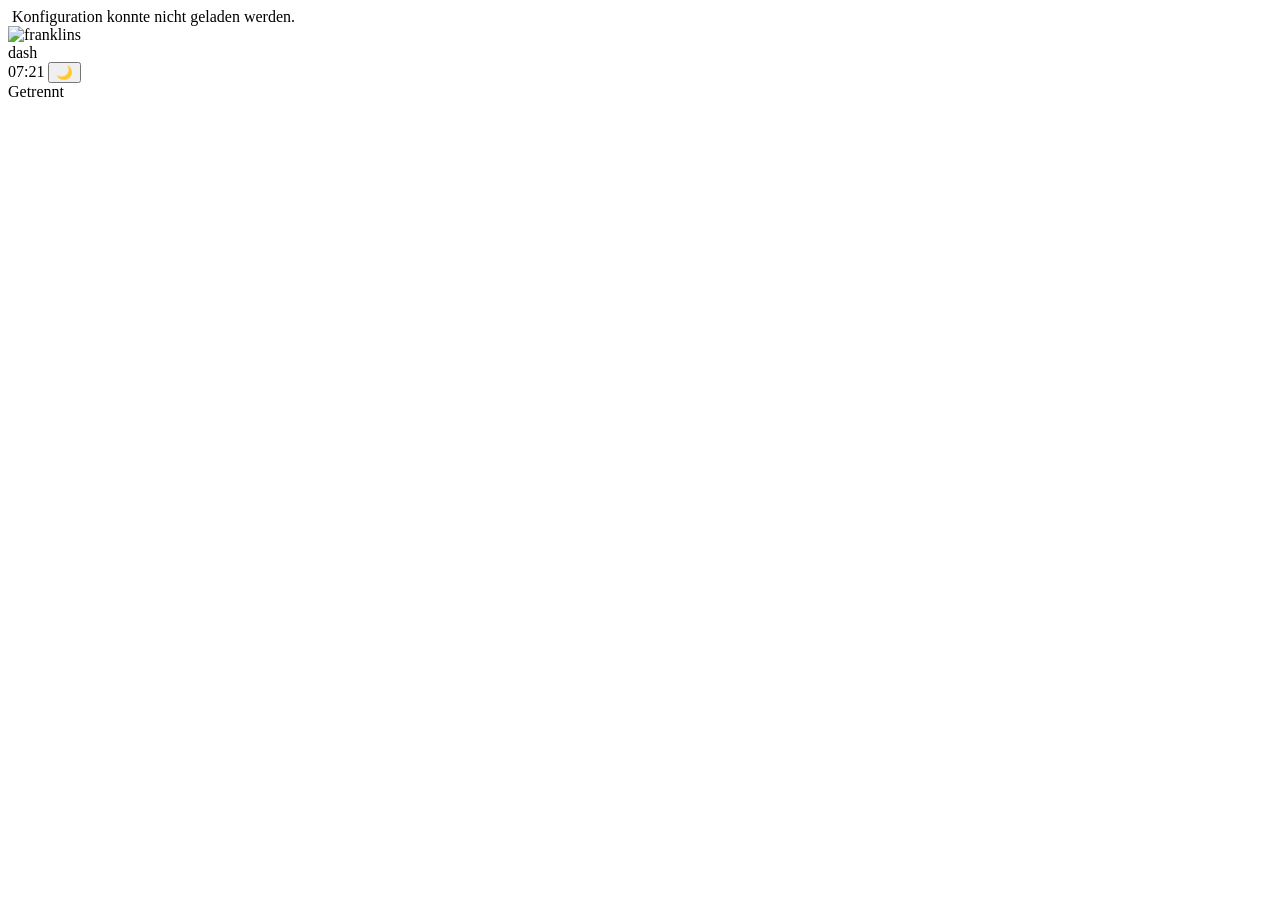
==== web/templates/index.html @ 542423b3 "Initial commit — franklins-dash v0.1" ====
<!DOCTYPE html>
<html lang="de">
<head>
  <meta charset="UTF-8">
  <meta name="viewport" content="width=device-width, initial-scale=1.0">
  <meta name="apple-mobile-web-app-capable" content="yes">
  <meta name="mobile-web-app-capable" content="yes">
  <title>franklins dash</title>
  <link rel="icon" href="/static/logo.png" type="image/png">
  <link rel="stylesheet" href="/static/style.css">
</head>
<body data-theme="dark">

  <!-- Connection overlay -->
  <div class="overlay" id="overlay">
    <img src="/static/logo.png" class="overlay-logo" alt="">
    <span class="overlay-text" id="overlay-text">Verbinde mit Home Assistant...</span>
  </div>

  <!-- Header -->
  <div class="header">
    <div class="header-left">
      <img src="/static/logo.png" class="header-logo" alt="franklins">
      <div class="header-title">dash</div>
    </div>
    <div class="header-right">
      <span class="header-clock" id="clock"></span>
      <button class="theme-toggle" id="theme-toggle" title="Theme wechseln">☀️</button>
      <div class="status-bar">
        <span id="status-text">Getrennt</span>
        <div class="status-dot" id="status-dot"></div>
      </div>
    </div>
  </div>

  <!-- Content -->
  <div class="content">
    <div class="rooms-grid" id="rooms"></div>
  </div>

  <script>
    // --- State ---
    let ws = null;
    let config = null;
    let msgId = 1;
    let entityStates = {};
    let entityAttrs = {};
    let themeMode = "auto";

    const ICONS = {
      switch:  { on: "💡", off: "🔅" },
      light:   { on: "💡", off: "🔅" },
      cover:   { on: "🪟", off: "🪟" },
      sensor_temp: "🌡️",
      sensor_humidity: "💧",
      sensor_default: "📊"
    };

    // === THEME ===
    function getAutoTheme() {
      const h = new Date().getHours();
      return (h >= 7 && h < 20) ? "light" : "dark";
    }

    function applyTheme() {
      const theme = themeMode === "auto" ? getAutoTheme() : themeMode;
      document.body.dataset.theme = theme;
      document.getElementById("theme-toggle").textContent =
        theme === "dark" ? "☀️" : "🌙";
    }

    function cycleTheme() {
      if (themeMode === "auto") themeMode = "dark";
      else if (themeMode === "dark") themeMode = "light";
      else themeMode = "auto";
      applyTheme();
    }

    document.getElementById("theme-toggle").addEventListener("click", cycleTheme);
    setInterval(applyTheme, 60000);
    applyTheme();

    // === CLOCK ===
    function updateClock() {
      const now = new Date();
      const hh = String(now.getHours()).padStart(2, "0");
      const mm = String(now.getMinutes()).padStart(2, "0");
      document.getElementById("clock").textContent = `${hh}:${mm}`;
    }
    updateClock();
    setInterval(updateClock, 10000);

    // === BOOT ===
    async function init() {
      try {
        const res = await fetch("/api/config");
        config = await res.json();
        renderRooms();
        connectHA();
      } catch (e) {
        showError("Konfiguration konnte nicht geladen werden.");
      }
    }

    // === RENDER ===
    function sensorIcon(dev) {
      if (dev.unit === "°C" || dev.unit === "°F") return ICONS.sensor_temp;
      if (dev.unit === "%") return ICONS.sensor_humidity;
      return ICONS.sensor_default;
    }

    function renderRooms() {
      const container = document.getElementById("rooms");
      container.innerHTML = "";

      for (const room of config.rooms) {
        const roomEl = document.createElement("div");
        roomEl.className = "room";
        roomEl.innerHTML = `<div class="room-title">${room.icon || ""} ${room.name}</div>`;

        const grid = document.createElement("div");
        grid.className = "devices";

        for (const dev of room.devices) {
          let card;
          if (dev.type === "switch" || dev.type === "light") card = createToggleCard(dev);
          else if (dev.type === "cover") card = createCoverCard(dev);
          else if (dev.type === "sensor") card = createSensorCard(dev);
          if (card) grid.appendChild(card);
        }

        roomEl.appendChild(grid);
        container.appendChild(roomEl);
      }
    }

    function createToggleCard(dev) {
      const card = document.createElement("div");
      card.className = "device toggleable";
      card.id = `dev-${dev.entity_id}`;
      card.dataset.entityId = dev.entity_id;
      card.dataset.type = dev.type;

      const icons = ICONS[dev.type] || ICONS.switch;
      card.innerHTML = `
        <div class="device-icon">${icons.off}</div>
        <div class="device-name">${dev.name}</div>
        <div class="device-state">—</div>
        ${dev.type === "light" ? `
        <div class="dimmer-row" style="display:none">
          <input type="range" class="dimmer-slider" min="0" max="255" value="0">
          <span class="dimmer-value">0%</span>
        </div>` : ""}
      `;

      card.addEventListener("click", (e) => {
        if (e.target.classList.contains("dimmer-slider")) return;
        toggleDevice(dev.entity_id, dev.type);
      });

      if (dev.type === "light") {
        const slider = card.querySelector(".dimmer-slider");
        if (slider) {
          slider.addEventListener("input", (e) => {
            card.querySelector(".dimmer-value").textContent =
              Math.round(parseInt(e.target.value) / 255 * 100) + "%";
          });
          slider.addEventListener("change", (e) => {
            setBrightness(dev.entity_id, parseInt(e.target.value));
          });
        }
      }

      return card;
    }

    function createCoverCard(dev) {
      const card = document.createElement("div");
      card.className = "device cover-card";
      card.id = `dev-${dev.entity_id}`;
      card.dataset.entityId = dev.entity_id;
      card.dataset.type = "cover";

      card.innerHTML = `
        <div class="device-icon">🪟</div>
        <div class="device-name">${dev.name}</div>
        <div class="device-state">—</div>
        <div class="cover-buttons">
          <button class="cover-btn" data-action="open">▲</button>
          <button class="cover-btn" data-action="stop">■</button>
          <button class="cover-btn" data-action="close">▼</button>
        </div>
        <div class="cover-position">
          <input type="range" class="cover-pos-slider" min="0" max="100" value="0">
          <span class="cover-pos-value">—</span>
        </div>
      `;

      card.querySelectorAll(".cover-btn").forEach(btn => {
        btn.addEventListener("click", (e) => {
          e.stopPropagation();
          coverAction(dev.entity_id, btn.dataset.action);
        });
      });

      const slider = card.querySelector(".cover-pos-slider");
      slider.addEventListener("change", (e) => {
        setCoverPosition(dev.entity_id, parseInt(e.target.value));
      });
      slider.addEventListener("input", (e) => {
        card.querySelector(".cover-pos-value").textContent = e.target.value + "%";
      });

      return card;
    }

    function createSensorCard(dev) {
      const card = document.createElement("div");
      card.className = "device sensor-card";
      card.id = `dev-${dev.entity_id}`;
      card.dataset.entityId = dev.entity_id;
      card.dataset.type = "sensor";
      card.dataset.unit = dev.unit || "";

      card.innerHTML = `
        <div class="device-icon">${sensorIcon(dev)}</div>
        <div class="device-name">${dev.name}</div>
        <div class="sensor-value">—<span class="sensor-unit"> ${dev.unit || ""}</span></div>
      `;

      return card;
    }

    // === HA WEBSOCKET ===
    function connectHA() {
      const haUrl = `ws://${config.ha.url}:${config.ha.port}/api/websocket`;
      ws = new WebSocket(haUrl);

      ws.onopen = () => console.log("WS connected");
      ws.onmessage = (e) => handleMessage(JSON.parse(e.data));
      ws.onclose = () => {
        setStatus(false);
        showError("Verbindung zu HA verloren. Versuche erneut...");
        setTimeout(connectHA, 5000);
      };
      ws.onerror = () => setStatus(false);
    }

    function handleMessage(msg) {
      switch (msg.type) {
        case "auth_required":
          ws.send(JSON.stringify({ type: "auth", access_token: config.ha.token }));
          break;
        case "auth_ok":
          setStatus(true);
          hideOverlay();
          fetchStates();
          subscribeEvents();
          break;
        case "auth_invalid":
          showError("Token ungültig. Bitte config.json prüfen.");
          break;
        case "result":
          if (msg.result && Array.isArray(msg.result)) {
            for (const e of msg.result) {
              entityStates[e.entity_id] = e.state;
              entityAttrs[e.entity_id] = e.attributes || {};
              updateDeviceUI(e.entity_id, e.state, e.attributes);
            }
          }
          break;
        case "event":
          if (msg.event?.event_type === "state_changed" && msg.event.data?.new_state) {
            const d = msg.event.data;
            entityStates[d.entity_id] = d.new_state.state;
            entityAttrs[d.entity_id] = d.new_state.attributes || {};
            updateDeviceUI(d.entity_id, d.new_state.state, d.new_state.attributes);
          }
          break;
      }
    }

    function fetchStates() {
      ws.send(JSON.stringify({ id: msgId++, type: "get_states" }));
    }

    function subscribeEvents() {
      ws.send(JSON.stringify({ id: msgId++, type: "subscribe_events", event_type: "state_changed" }));
    }

    // === ACTIONS ===
    function toggleDevice(entityId, type) {
      const domain = type === "light" ? "light" : "switch";
      const service = entityStates[entityId] === "on" ? "turn_off" : "turn_on";
      callService(domain, service, entityId);
    }

    function setBrightness(entityId, brightness) {
      callService("light", "turn_on", entityId, { brightness });
    }

    function coverAction(entityId, action) {
      callService("cover", { open: "open_cover", close: "close_cover", stop: "stop_cover" }[action], entityId);
    }

    function setCoverPosition(entityId, position) {
      callService("cover", "set_cover_position", entityId, { position });
    }

    function callService(domain, service, entityId, data) {
      const msg = { id: msgId++, type: "call_service", domain, service, target: { entity_id: entityId } };
      if (data) msg.service_data = data;
      ws.send(JSON.stringify(msg));
    }

    // === UI UPDATES ===
    function updateDeviceUI(entityId, state, attrs) {
      const card = document.getElementById(`dev-${entityId}`);
      if (!card) return;
      const type = card.dataset.type;
      attrs = attrs || {};

      if (type === "switch" || type === "light") updateToggleUI(card, type, state, attrs);
      else if (type === "cover") updateCoverUI(card, state, attrs);
      else if (type === "sensor") updateSensorUI(card, state);
    }

    function updateToggleUI(card, type, state, attrs) {
      const icons = ICONS[type] || ICONS.switch;
      const isOn = state === "on";
      card.className = `device toggleable${isOn ? " on" : ""}`;
      card.querySelector(".device-icon").textContent = isOn ? icons.on : icons.off;
      card.querySelector(".device-state").textContent = isOn ? "Ein" : "Aus";

      if (type === "light") {
        const row = card.querySelector(".dimmer-row");
        const slider = card.querySelector(".dimmer-slider");
        if (row && slider) {
          if (isOn && attrs.brightness !== undefined) {
            row.style.display = "flex";
            slider.value = attrs.brightness;
            card.querySelector(".dimmer-value").textContent =
              Math.round(attrs.brightness / 255 * 100) + "%";
          } else {
            row.style.display = "none";
          }
        }
      }
    }

    function updateCoverUI(card, state, attrs) {
      const pos = attrs.current_position;
      card.className = `device cover-card${state === "open" ? " open" : ""}`;

      const labels = { open: "Offen", closed: "Geschlossen", opening: "Öffnet...", closing: "Schliesst..." };
      card.querySelector(".device-state").textContent = labels[state] || "—";

      if (pos !== undefined && pos !== null) {
        card.querySelector(".cover-pos-slider").value = pos;
        card.querySelector(".cover-pos-value").textContent = pos + "%";
      }
    }

    function updateSensorUI(card, state) {
      const unit = card.dataset.unit || "";
      const valEl = card.querySelector(".sensor-value");
      if (state === "unavailable" || state === "unknown") {
        valEl.innerHTML = `—<span class="sensor-unit"> ${unit}</span>`;
      } else {
        const num = parseFloat(state);
        valEl.innerHTML = `${isNaN(num) ? state : num.toFixed(1)}<span class="sensor-unit"> ${unit}</span>`;
      }
    }

    // === HELPERS ===
    function setStatus(connected) {
      document.getElementById("status-dot").className = `status-dot${connected ? " connected" : ""}`;
      document.getElementById("status-text").textContent = connected ? "Verbunden" : "Getrennt";
    }

    function hideOverlay() {
      document.getElementById("overlay").classList.add("hidden");
    }

    function showError(text) {
      const el = document.getElementById("overlay-text");
      el.className = "error-msg";
      el.textContent = text;
      document.getElementById("overlay").classList.remove("hidden");
    }

    // === GO ===
    init();
  </script>
</body>
</html>
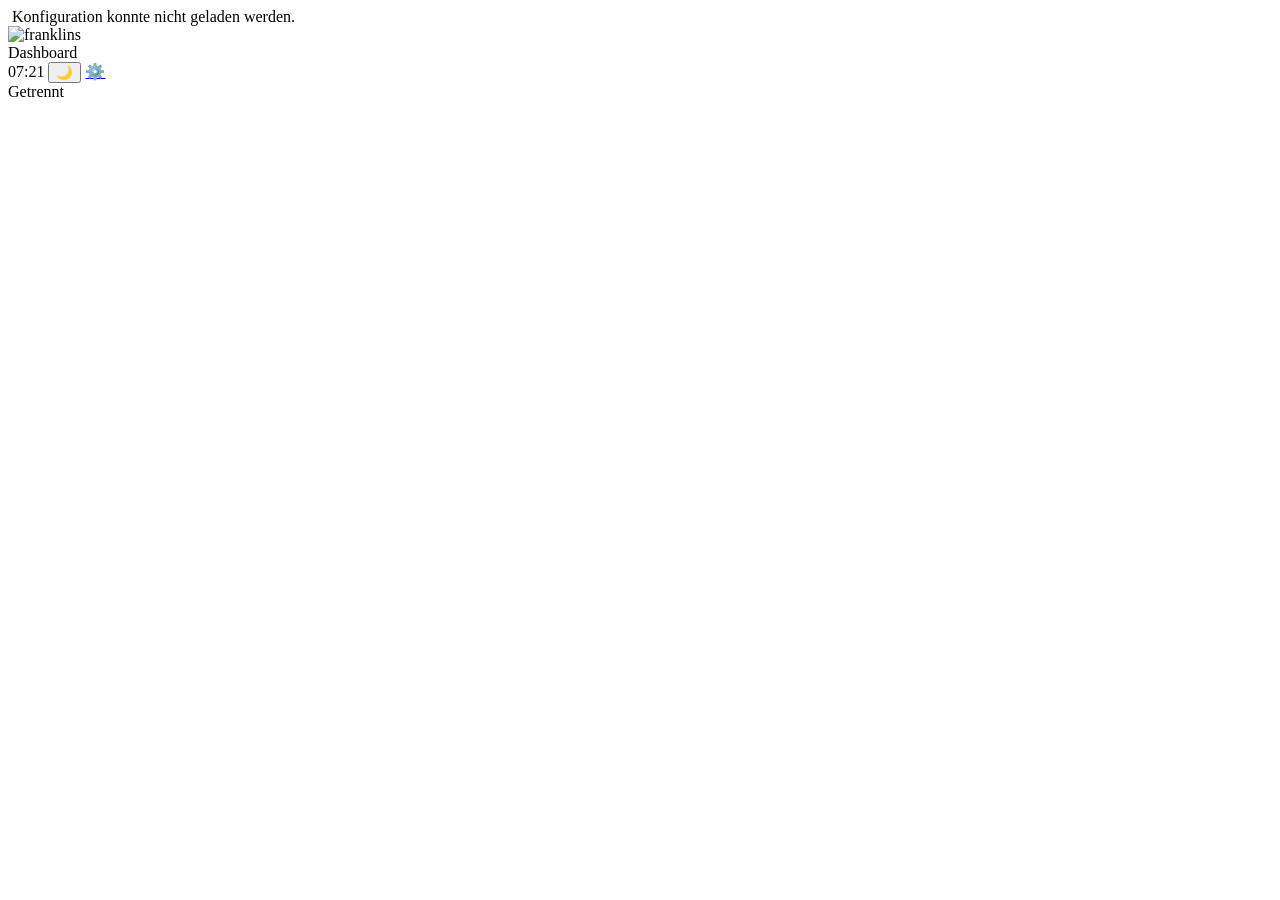
==== commit 4f3e841f: "Groups added, Settings page added" ====
--- a/web/templates/index.html
+++ b/web/templates/index.html
@@ -21,11 +21,15 @@
   <div class="header">
     <div class="header-left">
       <img src="/static/logo.png" class="header-logo" alt="franklins">
-      <div class="header-title">dash</div>
+      <div class="header-title">Dashboard</div>
+    </div>
+    <div class="header-center">
+      <div class="header-building" id="building-name"></div>
     </div>
     <div class="header-right">
       <span class="header-clock" id="clock"></span>
       <button class="theme-toggle" id="theme-toggle" title="Theme wechseln">☀️</button>
+      <a href="/settings" class="theme-toggle" title="Einstellungen">⚙️</a>
       <div class="status-bar">
         <span id="status-text">Getrennt</span>
         <div class="status-dot" id="status-dot"></div>
@@ -35,22 +39,30 @@
 
   <!-- Content -->
   <div class="content">
-    <div class="rooms-grid" id="rooms"></div>
+    <nav class="sidebar" id="sidebar"></nav>
+    <div class="main">
+      <div class="rooms-grid" id="rooms"></div>
+    </div>
   </div>
 
   <script>
     // --- State ---
     let ws = null;
+    let settings = null;
     let config = null;
     let msgId = 1;
     let entityStates = {};
     let entityAttrs = {};
     let themeMode = "auto";
+    let activeGroup = null;
 
     const ICONS = {
       switch:  { on: "💡", off: "🔅" },
       light:   { on: "💡", off: "🔅" },
       cover:   { on: "🪟", off: "🪟" },
+      input_boolean: { on: "✅", off: "⬜" },
+      automation: { on: "✅", off: "⬜" },
+      scene: "🎬",
       sensor_temp: "🌡️",
       sensor_humidity: "💧",
       sensor_default: "📊"
@@ -93,13 +105,73 @@
     // === BOOT ===
     async function init() {
       try {
-        const res = await fetch("/api/config");
-        config = await res.json();
+        const [settingsRes, configRes] = await Promise.all([
+          fetch("/api/settings"),
+          fetch("/api/config")
+        ]);
+        settings = await settingsRes.json();
+        config = await configRes.json();
+
+        // Apply settings
+        document.getElementById("building-name").textContent = settings.building || "";
+        if (settings.theme) themeMode = settings.theme;
+        applyTheme();
+
+        // Set default group (first in list)
+        if (config.groups && config.groups.length > 0) {
+          activeGroup = config.groups[0].id;
+        }
+
+        renderSidebar();
         renderRooms();
         connectHA();
       } catch (e) {
         showError("Konfiguration konnte nicht geladen werden.");
       }
+    }
+
+    // === SIDEBAR ===
+    function renderSidebar() {
+      const sidebar = document.getElementById("sidebar");
+      sidebar.innerHTML = "";
+
+      if (!config.groups || config.groups.length === 0) {
+        sidebar.style.display = "none";
+        return;
+      }
+
+      for (const group of config.groups) {
+        const btn = document.createElement("button");
+        btn.className = `sidebar-btn${group.id === activeGroup ? " active" : ""}`;
+        btn.dataset.groupId = group.id;
+        btn.innerHTML = `
+          <span class="sidebar-icon">${group.icon || ""}</span>
+          <span class="sidebar-label">${group.name}</span>
+        `;
+        btn.addEventListener("click", () => selectGroup(group.id));
+        sidebar.appendChild(btn);
+      }
+    }
+
+    function selectGroup(groupId) {
+      activeGroup = groupId;
+      // Update sidebar active state
+      document.querySelectorAll(".sidebar-btn").forEach(btn => {
+        btn.classList.toggle("active", btn.dataset.groupId === groupId);
+      });
+      renderRooms();
+      // Re-apply current states to rendered cards
+      for (const entityId in entityStates) {
+        updateDeviceUI(entityId, entityStates[entityId], entityAttrs[entityId]);
+      }
+    }
+
+    function getVisibleRooms() {
+      if (!config.groups || !activeGroup) return config.rooms;
+      const group = config.groups.find(g => g.id === activeGroup);
+      if (!group) return config.rooms;
+      if (group.rooms.includes("*")) return config.rooms;
+      return config.rooms.filter(r => group.rooms.includes(r.id));
     }
 
     // === RENDER ===
@@ -112,8 +184,9 @@
     function renderRooms() {
       const container = document.getElementById("rooms");
       container.innerHTML = "";
-
-      for (const room of config.rooms) {
+      const visibleRooms = getVisibleRooms();
+
+      for (const room of visibleRooms) {
         const roomEl = document.createElement("div");
         roomEl.className = "room";
         roomEl.innerHTML = `<div class="room-title">${room.icon || ""} ${room.name}</div>`;
@@ -124,8 +197,10 @@
         for (const dev of room.devices) {
           let card;
           if (dev.type === "switch" || dev.type === "light") card = createToggleCard(dev);
+          else if (dev.type === "input_boolean" || dev.type === "automation") card = createToggleCard(dev);
           else if (dev.type === "cover") card = createCoverCard(dev);
           else if (dev.type === "sensor") card = createSensorCard(dev);
+          else if (dev.type === "scene") card = createSceneCard(dev);
           if (card) grid.appendChild(card);
         }
 
@@ -231,9 +306,32 @@
       return card;
     }
 
+    function createSceneCard(dev) {
+      const card = document.createElement("div");
+      card.className = "device scene-card";
+      card.id = `dev-${dev.entity_id}`;
+      card.dataset.entityId = dev.entity_id;
+      card.dataset.type = "scene";
+
+      card.innerHTML = `
+        <div class="device-icon">${dev.icon || ICONS.scene}</div>
+        <div class="device-name">${dev.name}</div>
+        <div class="device-state">Antippen</div>
+      `;
+
+      card.addEventListener("click", () => {
+        activateScene(dev.entity_id);
+        // Visual feedback
+        card.classList.add("activated");
+        setTimeout(() => card.classList.remove("activated"), 800);
+      });
+
+      return card;
+    }
+
     // === HA WEBSOCKET ===
     function connectHA() {
-      const haUrl = `ws://${config.ha.url}:${config.ha.port}/api/websocket`;
+      const haUrl = `ws://${settings.ha.url}:${settings.ha.port}/api/websocket`;
       ws = new WebSocket(haUrl);
 
       ws.onopen = () => console.log("WS connected");
@@ -249,7 +347,7 @@
     function handleMessage(msg) {
       switch (msg.type) {
         case "auth_required":
-          ws.send(JSON.stringify({ type: "auth", access_token: config.ha.token }));
+          ws.send(JSON.stringify({ type: "auth", access_token: settings.ha.token }));
           break;
         case "auth_ok":
           setStatus(true);
@@ -290,9 +388,18 @@
 
     // === ACTIONS ===
     function toggleDevice(entityId, type) {
-      const domain = type === "light" ? "light" : "switch";
-      const service = entityStates[entityId] === "on" ? "turn_off" : "turn_on";
-      callService(domain, service, entityId);
+      const domainMap = { light: "light", switch: "switch", input_boolean: "input_boolean", automation: "automation" };
+      const domain = domainMap[type] || "switch";
+      if (type === "input_boolean") {
+        callService("input_boolean", "toggle", entityId);
+      } else {
+        const service = entityStates[entityId] === "on" ? "turn_off" : "turn_on";
+        callService(domain, service, entityId);
+      }
+    }
+
+    function activateScene(entityId) {
+      callService("scene", "turn_on", entityId);
     }
 
     function setBrightness(entityId, brightness) {
@@ -320,7 +427,7 @@
       const type = card.dataset.type;
       attrs = attrs || {};
 
-      if (type === "switch" || type === "light") updateToggleUI(card, type, state, attrs);
+      if (type === "switch" || type === "light" || type === "input_boolean" || type === "automation") updateToggleUI(card, type, state, attrs);
       else if (type === "cover") updateCoverUI(card, state, attrs);
       else if (type === "sensor") updateSensorUI(card, state);
     }
@@ -330,7 +437,12 @@
       const isOn = state === "on";
       card.className = `device toggleable${isOn ? " on" : ""}`;
       card.querySelector(".device-icon").textContent = isOn ? icons.on : icons.off;
-      card.querySelector(".device-state").textContent = isOn ? "Ein" : "Aus";
+
+      if (type === "input_boolean" || type === "automation") {
+        card.querySelector(".device-state").textContent = isOn ? "Aktiv" : "Inaktiv";
+      } else {
+        card.querySelector(".device-state").textContent = isOn ? "Ein" : "Aus";
+      }
 
       if (type === "light") {
         const row = card.querySelector(".dimmer-row");
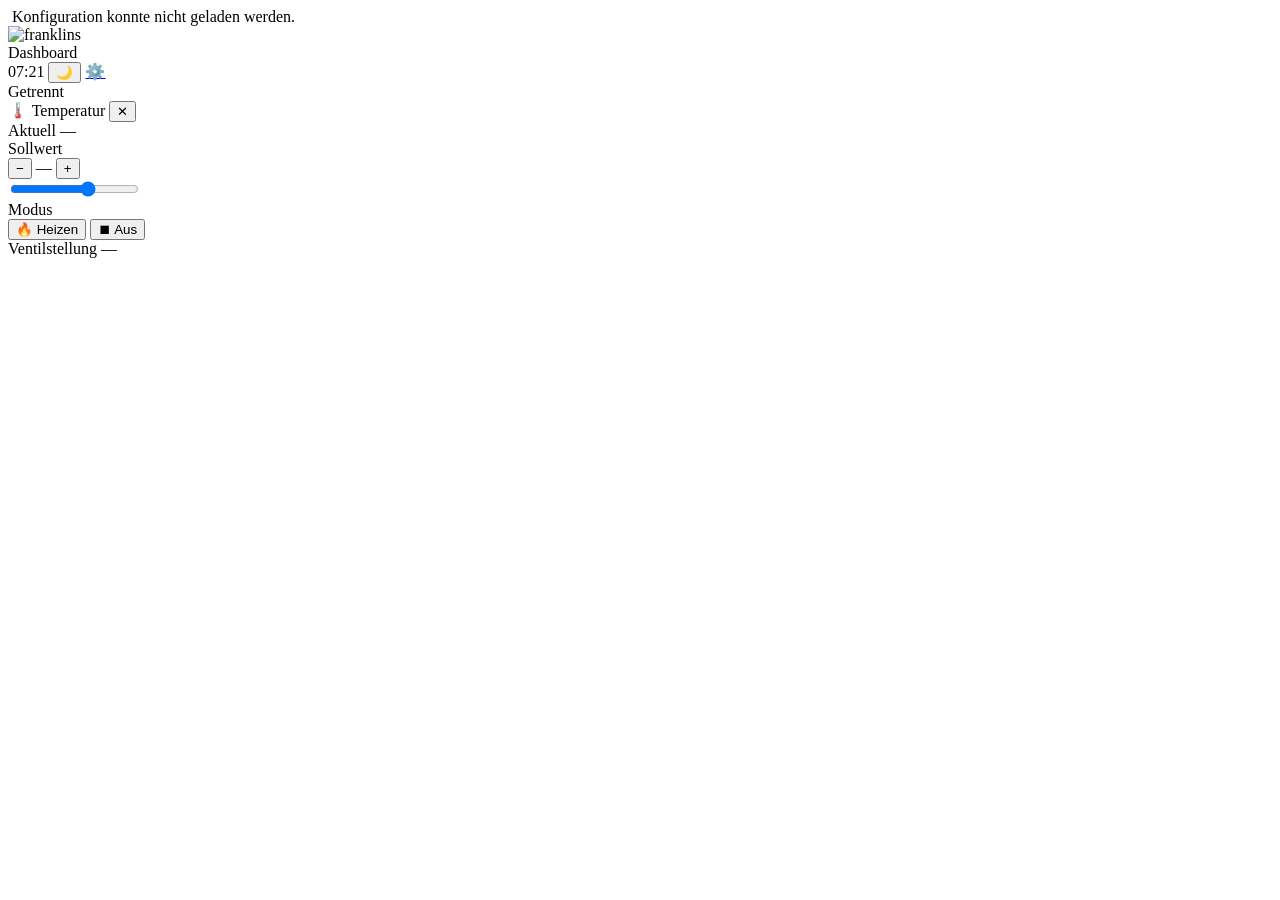
==== commit 5ee33af1: "Add climate modal, scenes, entity browser, settings page, kiosk fixes" ====
--- a/web/templates/index.html
+++ b/web/templates/index.html
@@ -7,6 +7,8 @@
   <meta name="mobile-web-app-capable" content="yes">
   <title>franklins dash</title>
   <link rel="icon" href="/static/logo.png" type="image/png">
+  <link rel="manifest" href="/static/manifest.json">
+  <meta name="theme-color" content="#111111">
   <link rel="stylesheet" href="/static/style.css">
 </head>
 <body data-theme="dark">
@@ -45,6 +47,42 @@
     </div>
   </div>
 
+  <!-- Climate Modal -->
+  <div class="modal-backdrop hidden" id="climate-modal">
+    <div class="modal">
+      <div class="modal-header">
+        <span class="modal-title" id="climate-modal-title">🌡️ Temperatur</span>
+        <button class="modal-close" onclick="closeClimateModal()">✕</button>
+      </div>
+      <div class="modal-body">
+        <div class="climate-current">
+          <span class="climate-label">Aktuell</span>
+          <span class="climate-current-value" id="climate-current">—</span>
+        </div>
+        <div class="climate-target">
+          <span class="climate-label">Sollwert</span>
+          <div class="climate-controls">
+            <button class="climate-btn" onclick="adjustTarget(-0.5)">−</button>
+            <span class="climate-target-value" id="climate-target">—</span>
+            <button class="climate-btn" onclick="adjustTarget(+0.5)">+</button>
+          </div>
+          <input type="range" class="climate-slider" id="climate-slider" min="7" max="28" step="0.5" value="20" oninput="updateTargetDisplay(this.value)" onchange="setTargetTemp(this.value)">
+        </div>
+        <div class="climate-mode">
+          <span class="climate-label">Modus</span>
+          <div class="climate-mode-buttons">
+            <button class="climate-mode-btn" data-mode="heat" onclick="setClimateMode('heat')">🔥 Heizen</button>
+            <button class="climate-mode-btn" data-mode="off" onclick="setClimateMode('off')">⏹ Aus</button>
+          </div>
+        </div>
+        <div class="climate-info">
+          <span class="climate-label">Ventilstellung</span>
+          <span class="climate-info-value" id="climate-output">—</span>
+        </div>
+      </div>
+    </div>
+  </div>
+
   <script>
     // --- State ---
     let ws = null;
@@ -55,6 +93,7 @@
     let entityAttrs = {};
     let themeMode = "auto";
     let activeGroup = null;
+    let climateEntityId = null;
 
     const ICONS = {
       switch:  { on: "💡", off: "🔅" },
@@ -62,6 +101,7 @@
       cover:   { on: "🪟", off: "🪟" },
       input_boolean: { on: "✅", off: "⬜" },
       automation: { on: "✅", off: "⬜" },
+      climate: { on: "🔥", off: "❄️" },
       scene: "🎬",
       sensor_temp: "🌡️",
       sensor_humidity: "💧",
@@ -201,6 +241,7 @@
           else if (dev.type === "cover") card = createCoverCard(dev);
           else if (dev.type === "sensor") card = createSensorCard(dev);
           else if (dev.type === "scene") card = createSceneCard(dev);
+          else if (dev.type === "climate") card = createClimateCard(dev);
           if (card) grid.appendChild(card);
         }
 
@@ -328,6 +369,94 @@
 
       return card;
     }
+
+    function createClimateCard(dev) {
+      const card = document.createElement("div");
+      card.className = "device climate-card";
+      card.id = `dev-${dev.entity_id}`;
+      card.dataset.entityId = dev.entity_id;
+      card.dataset.type = "climate";
+      card.dataset.name = dev.name;
+
+      card.innerHTML = `
+        <div class="device-icon">🌡️</div>
+        <div class="device-name">${dev.name}</div>
+        <div class="climate-card-temps">
+          <span class="climate-card-current">—°C</span>
+          <span class="climate-card-arrow">→</span>
+          <span class="climate-card-target">—°C</span>
+        </div>
+        <div class="device-state">—</div>
+      `;
+
+      card.addEventListener("click", () => openClimateModal(dev.entity_id, dev.name));
+      return card;
+    }
+
+    // === CLIMATE MODAL ===
+    function openClimateModal(entityId, name) {
+      climateEntityId = entityId;
+      document.getElementById("climate-modal-title").textContent = `🌡️ ${name}`;
+
+      const state = entityStates[entityId] || "unknown";
+      const attrs = entityAttrs[entityId] || {};
+
+      const current = attrs.current_temperature;
+      document.getElementById("climate-current").textContent =
+        current !== undefined ? `${current.toFixed(1)} °C` : "—";
+
+      const target = attrs.temperature || 20;
+      document.getElementById("climate-target").textContent = `${target.toFixed(1)} °C`;
+      document.getElementById("climate-slider").value = target;
+      document.getElementById("climate-slider").min = attrs.min_temp || 7;
+      document.getElementById("climate-slider").max = attrs.max_temp || 28;
+      document.getElementById("climate-slider").step = attrs.target_temp_step || 0.5;
+
+      document.querySelectorAll(".climate-mode-btn").forEach(btn => {
+        btn.classList.toggle("active", btn.dataset.mode === state);
+      });
+
+      const output = attrs.control_output;
+      document.getElementById("climate-output").textContent =
+        output !== undefined ? `${output.toFixed(0)} %` : "—";
+
+      document.getElementById("climate-modal").classList.remove("hidden");
+    }
+
+    function closeClimateModal() {
+      document.getElementById("climate-modal").classList.add("hidden");
+      climateEntityId = null;
+    }
+
+    function updateTargetDisplay(value) {
+      document.getElementById("climate-target").textContent = `${parseFloat(value).toFixed(1)} °C`;
+    }
+
+    function adjustTarget(delta) {
+      const slider = document.getElementById("climate-slider");
+      const newVal = Math.max(parseFloat(slider.min),
+        Math.min(parseFloat(slider.max), parseFloat(slider.value) + delta));
+      slider.value = newVal;
+      updateTargetDisplay(newVal);
+      setTargetTemp(newVal);
+    }
+
+    function setTargetTemp(temp) {
+      if (!climateEntityId) return;
+      callService("climate", "set_temperature", climateEntityId, { temperature: parseFloat(temp) });
+    }
+
+    function setClimateMode(mode) {
+      if (!climateEntityId) return;
+      callService("climate", "set_hvac_mode", climateEntityId, { hvac_mode: mode });
+      document.querySelectorAll(".climate-mode-btn").forEach(btn => {
+        btn.classList.toggle("active", btn.dataset.mode === mode);
+      });
+    }
+
+    document.getElementById("climate-modal").addEventListener("click", (e) => {
+      if (e.target.classList.contains("modal-backdrop")) closeClimateModal();
+    });
 
     // === HA WEBSOCKET ===
     function connectHA() {
@@ -430,6 +559,12 @@
       if (type === "switch" || type === "light" || type === "input_boolean" || type === "automation") updateToggleUI(card, type, state, attrs);
       else if (type === "cover") updateCoverUI(card, state, attrs);
       else if (type === "sensor") updateSensorUI(card, state);
+      else if (type === "climate") updateClimateUI(card, state, attrs);
+
+      // Also update open modal if this entity is shown
+      if (climateEntityId === entityId && type === "climate") {
+        updateClimateModal(state, attrs);
+      }
     }
 
     function updateToggleUI(card, type, state, attrs) {
@@ -484,6 +619,36 @@
       }
     }
 
+    function updateClimateUI(card, state, attrs) {
+      const isHeating = state === "heat";
+      card.className = `device climate-card${isHeating ? " heating" : ""}`;
+
+      const current = attrs.current_temperature;
+      const target = attrs.temperature;
+      card.querySelector(".climate-card-current").textContent =
+        current !== undefined ? `${current.toFixed(1)}°C` : "—";
+      card.querySelector(".climate-card-target").textContent =
+        target !== undefined ? `${target.toFixed(1)}°C` : "—";
+
+      const hvacAction = attrs.hvac_action || state;
+      const labels = { heating: "Heizt", idle: "Bereit", off: "Aus" };
+      card.querySelector(".device-state").textContent = labels[hvacAction] || state;
+    }
+
+    function updateClimateModal(state, attrs) {
+      const current = attrs.current_temperature;
+      document.getElementById("climate-current").textContent =
+        current !== undefined ? `${current.toFixed(1)} °C` : "—";
+
+      const output = attrs.control_output;
+      document.getElementById("climate-output").textContent =
+        output !== undefined ? `${output.toFixed(0)} %` : "—";
+
+      document.querySelectorAll(".climate-mode-btn").forEach(btn => {
+        btn.classList.toggle("active", btn.dataset.mode === state);
+      });
+    }
+
     // === HELPERS ===
     function setStatus(connected) {
       document.getElementById("status-dot").className = `status-dot${connected ? " connected" : ""}`;
@@ -502,6 +667,13 @@
     }
 
     // === GO ===
+    // Prevent overscroll/bounce on body, allow inside .main and .sidebar
+    document.addEventListener("touchmove", function(e) {
+      if (!e.target.closest(".main") && !e.target.closest(".sidebar")) {
+        e.preventDefault();
+      }
+    }, { passive: false });
+
     init();
   </script>
 </body>
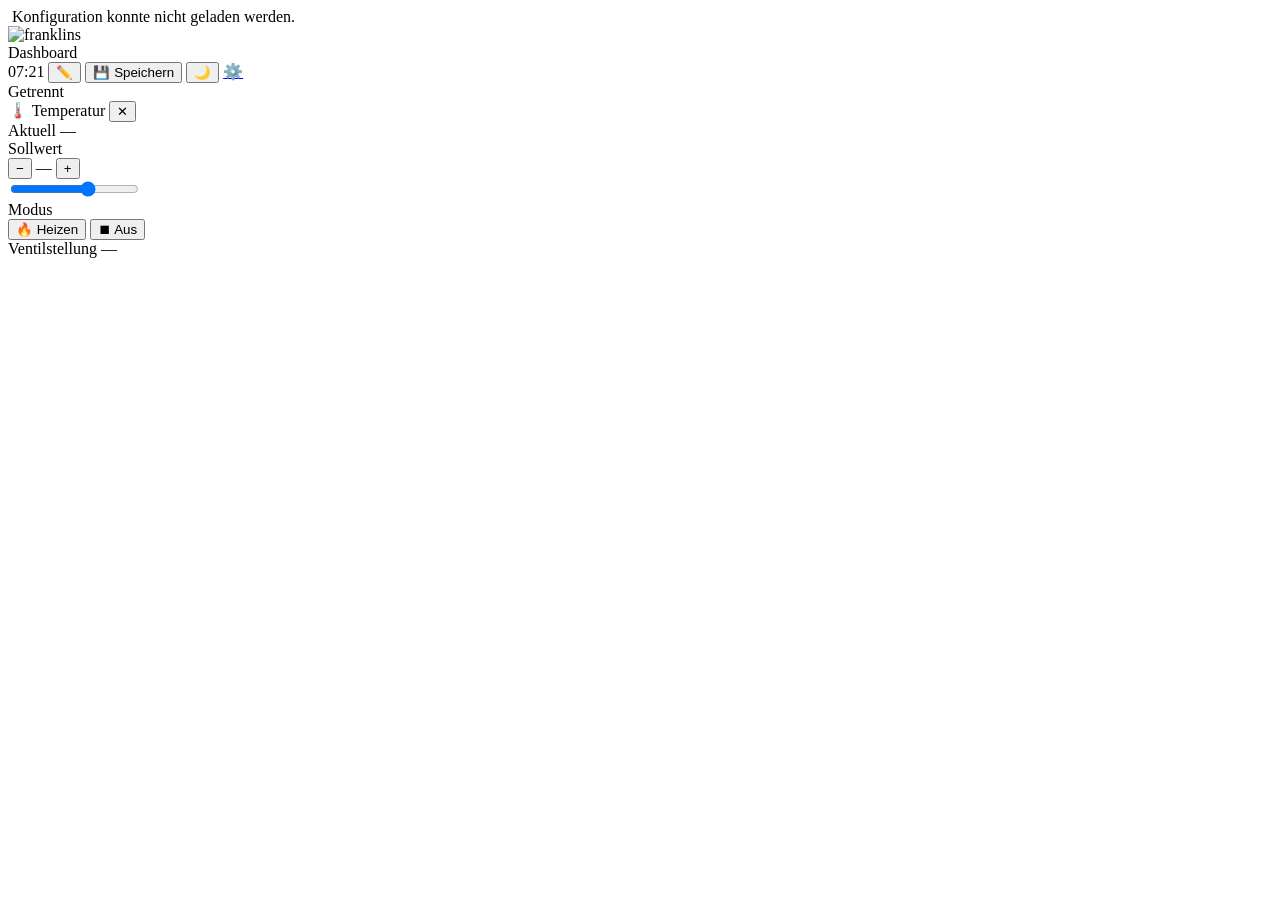
==== commit f3f9ed87: "Add edit mode DnD, wizard DnD, remove entity browser, touch device guards" ====
--- a/web/templates/index.html
+++ b/web/templates/index.html
@@ -10,6 +10,7 @@
   <link rel="manifest" href="/static/manifest.json">
   <meta name="theme-color" content="#111111">
   <link rel="stylesheet" href="/static/style.css">
+  <script src="https://cdnjs.cloudflare.com/ajax/libs/Sortable/1.15.6/Sortable.min.js"></script>
 </head>
 <body data-theme="dark">
 
@@ -30,6 +31,8 @@
     </div>
     <div class="header-right">
       <span class="header-clock" id="clock"></span>
+      <button class="theme-toggle" id="edit-toggle" title="Anordnung bearbeiten" onclick="toggleEditMode()">✏️</button>
+      <button class="edit-save-btn hidden" id="edit-save-btn" onclick="saveEditMode()">💾 Speichern</button>
       <button class="theme-toggle" id="theme-toggle" title="Theme wechseln">☀️</button>
       <a href="/settings" class="theme-toggle" title="Einstellungen">⚙️</a>
       <div class="status-bar">
@@ -94,6 +97,8 @@
     let themeMode = "auto";
     let activeGroup = null;
     let climateEntityId = null;
+    let editMode = false;
+    let sortableInstances = [];
 
     const ICONS = {
       switch:  { on: "💡", off: "🔅" },
@@ -185,11 +190,23 @@
         btn.className = `sidebar-btn${group.id === activeGroup ? " active" : ""}`;
         btn.dataset.groupId = group.id;
         btn.innerHTML = `
+          ${editMode ? '<span class="edit-drag-handle sidebar-handle">☰</span>' : ''}
           <span class="sidebar-icon">${group.icon || ""}</span>
           <span class="sidebar-label">${group.name}</span>
         `;
-        btn.addEventListener("click", () => selectGroup(group.id));
+        btn.addEventListener("click", () => { if (!editMode) selectGroup(group.id); });
         sidebar.appendChild(btn);
+      }
+
+      // Make sidebar sortable in edit mode
+      if (editMode) {
+        sortableInstances.push(new Sortable(sidebar, {
+          handle: ".sidebar-handle",
+          animation: 150,
+          ghostClass: "edit-ghost",
+          chosenClass: "edit-chosen",
+          onEnd: function() { /* order saved on explicit save */ }
+        }));
       }
     }
 
@@ -222,6 +239,10 @@
     }
 
     function renderRooms() {
+      // Destroy old sortable instances
+      sortableInstances.forEach(s => s.destroy());
+      sortableInstances = [];
+
       const container = document.getElementById("rooms");
       container.innerHTML = "";
       const visibleRooms = getVisibleRooms();
@@ -229,10 +250,12 @@
       for (const room of visibleRooms) {
         const roomEl = document.createElement("div");
         roomEl.className = "room";
-        roomEl.innerHTML = `<div class="room-title">${room.icon || ""} ${room.name}</div>`;
+        roomEl.dataset.roomId = room.id;
+        roomEl.innerHTML = `<div class="room-title">${editMode ? '<span class="edit-drag-handle room-handle">☰</span> ' : ''}${room.icon || ""} ${room.name}</div>`;
 
         const grid = document.createElement("div");
         grid.className = "devices";
+        grid.dataset.roomId = room.id;
 
         for (const dev of room.devices) {
           let card;
@@ -242,11 +265,42 @@
           else if (dev.type === "sensor") card = createSensorCard(dev);
           else if (dev.type === "scene") card = createSceneCard(dev);
           else if (dev.type === "climate") card = createClimateCard(dev);
-          if (card) grid.appendChild(card);
+          if (card) {
+            card.dataset.entityId = dev.entity_id;
+            if (editMode) {
+              const handle = document.createElement("span");
+              handle.className = "edit-drag-handle device-handle";
+              handle.textContent = "☰";
+              card.insertBefore(handle, card.firstChild);
+            }
+            grid.appendChild(card);
+          }
         }
 
         roomEl.appendChild(grid);
         container.appendChild(roomEl);
+
+        // Make devices sortable within room
+        if (editMode) {
+          sortableInstances.push(new Sortable(grid, {
+            handle: ".device-handle",
+            animation: 150,
+            ghostClass: "edit-ghost",
+            chosenClass: "edit-chosen",
+            onEnd: function() { /* order saved on explicit save */ }
+          }));
+        }
+      }
+
+      // Make rooms sortable within grid
+      if (editMode) {
+        sortableInstances.push(new Sortable(container, {
+          handle: ".room-handle",
+          animation: 150,
+          ghostClass: "edit-ghost",
+          chosenClass: "edit-chosen",
+          onEnd: function() { /* order saved on explicit save */ }
+        }));
       }
     }
 
@@ -395,6 +449,7 @@
 
     // === CLIMATE MODAL ===
     function openClimateModal(entityId, name) {
+      if (editMode) return;
       climateEntityId = entityId;
       document.getElementById("climate-modal-title").textContent = `🌡️ ${name}`;
 
@@ -517,6 +572,7 @@
 
     // === ACTIONS ===
     function toggleDevice(entityId, type) {
+      if (editMode) return;
       const domainMap = { light: "light", switch: "switch", input_boolean: "input_boolean", automation: "automation" };
       const domain = domainMap[type] || "switch";
       if (type === "input_boolean") {
@@ -528,18 +584,22 @@
     }
 
     function activateScene(entityId) {
+      if (editMode) return;
       callService("scene", "turn_on", entityId);
     }
 
     function setBrightness(entityId, brightness) {
+      if (editMode) return;
       callService("light", "turn_on", entityId, { brightness });
     }
 
     function coverAction(entityId, action) {
+      if (editMode) return;
       callService("cover", { open: "open_cover", close: "close_cover", stop: "stop_cover" }[action], entityId);
     }
 
     function setCoverPosition(entityId, position) {
+      if (editMode) return;
       callService("cover", "set_cover_position", entityId, { position });
     }
 
@@ -649,6 +709,98 @@
       });
     }
 
+    // === EDIT MODE ===
+    function toggleEditMode() {
+      editMode = !editMode;
+      document.body.classList.toggle("edit-mode", editMode);
+      document.getElementById("edit-toggle").classList.toggle("edit-active", editMode);
+      document.getElementById("edit-save-btn").classList.toggle("hidden", !editMode);
+
+      // Re-render with/without drag handles
+      renderRooms();
+      renderSidebar();
+      // Re-apply states
+      for (const entityId in entityStates) {
+        updateDeviceUI(entityId, entityStates[entityId], entityAttrs[entityId]);
+      }
+    }
+
+    async function saveEditMode() {
+      // Collect new group order from sidebar
+      const sidebarBtns = document.querySelectorAll(".sidebar-btn");
+      const newGroupOrder = [];
+      sidebarBtns.forEach(btn => {
+        const groupId = btn.dataset.groupId;
+        const group = config.groups.find(g => g.id === groupId);
+        if (group) newGroupOrder.push(group);
+      });
+
+      // Collect new room order within current group view
+      const roomEls = document.querySelectorAll(".rooms-grid .room");
+      const reorderedRoomIds = [];
+      roomEls.forEach(el => {
+        reorderedRoomIds.push(el.dataset.roomId);
+      });
+
+      // Collect new entity order within each visible room
+      const deviceGrids = document.querySelectorAll(".devices[data-room-id]");
+      const roomDeviceUpdates = {};
+      deviceGrids.forEach(grid => {
+        const roomId = grid.dataset.roomId;
+        const entityIds = [];
+        grid.querySelectorAll(".device").forEach(card => {
+          if (card.dataset.entityId) entityIds.push(card.dataset.entityId);
+        });
+        roomDeviceUpdates[roomId] = entityIds;
+      });
+
+      // Apply group reorder
+      if (newGroupOrder.length > 0) {
+        config.groups = newGroupOrder;
+      }
+
+      // Apply room reorder: reposition rooms in config.rooms based on visible order
+      if (reorderedRoomIds.length > 0) {
+        const activeGroupObj = config.groups.find(g => g.id === activeGroup);
+        if (activeGroupObj && !activeGroupObj.rooms.includes("*")) {
+          activeGroupObj.rooms = reorderedRoomIds;
+        }
+      }
+
+      // Apply entity reorder within rooms
+      for (const [roomId, entityIds] of Object.entries(roomDeviceUpdates)) {
+        const room = config.rooms.find(r => r.id === roomId);
+        if (room) {
+          const newDevices = [];
+          for (const eid of entityIds) {
+            const dev = room.devices.find(d => d.entity_id === eid);
+            if (dev) newDevices.push(dev);
+          }
+          // Keep any devices not visible (shouldn't happen, but safety)
+          for (const dev of room.devices) {
+            if (!entityIds.includes(dev.entity_id)) newDevices.push(dev);
+          }
+          room.devices = newDevices;
+        }
+      }
+
+      // Save to server
+      try {
+        const res = await fetch("/api/config", {
+          method: "POST",
+          headers: { "Content-Type": "application/json" },
+          body: JSON.stringify(config)
+        });
+        const result = await res.json();
+        if (result.status === "ok") {
+          // Exit edit mode
+          toggleEditMode();
+        }
+      } catch (e) {
+        console.error("Save failed:", e);
+      }
+    }
+
     // === HELPERS ===
     function setStatus(connected) {
       document.getElementById("status-dot").className = `status-dot${connected ? " connected" : ""}`;
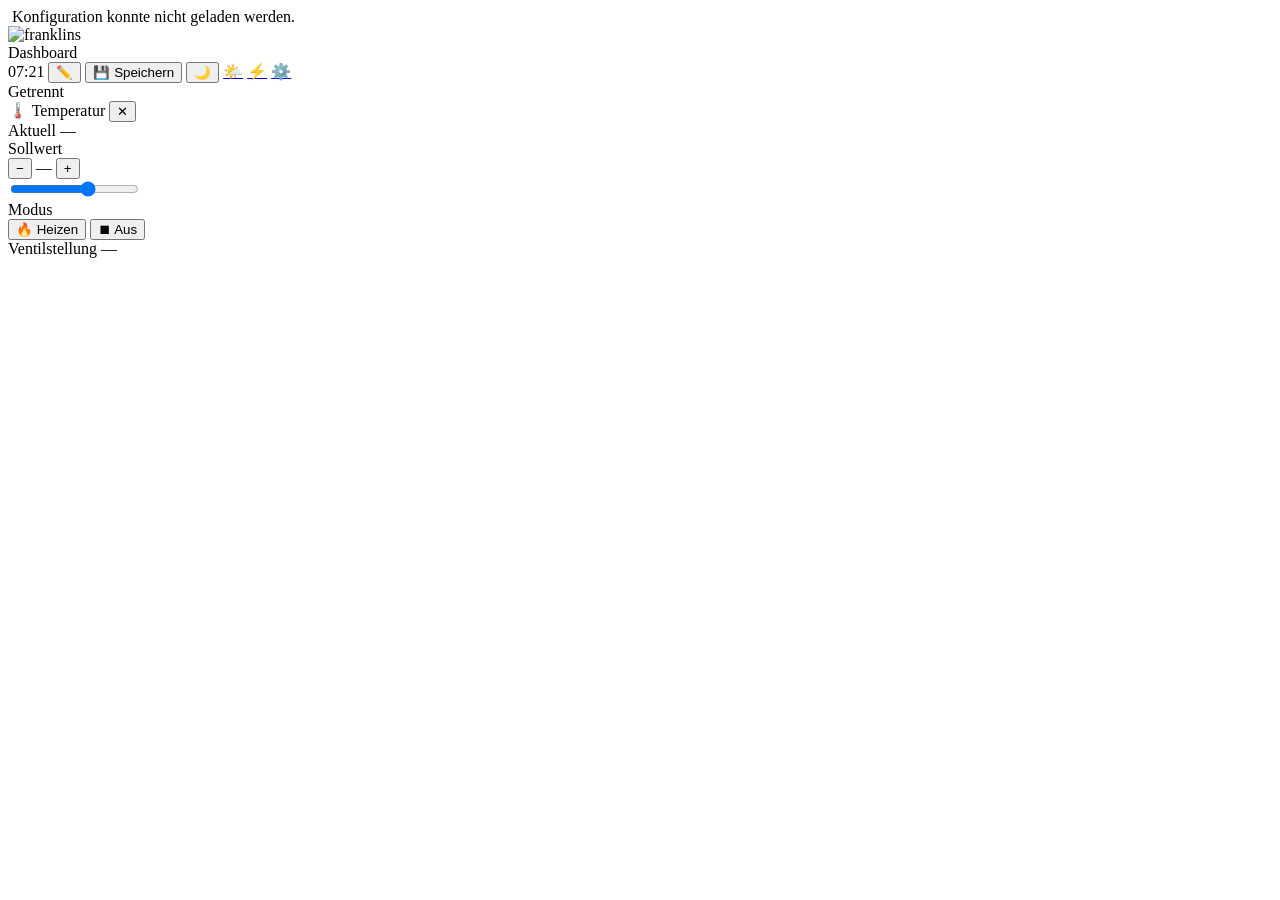
==== commit 4f5f301d: "settings.json bug fixed" ====
--- a/web/templates/index.html
+++ b/web/templates/index.html
@@ -10,7 +10,7 @@
   <link rel="manifest" href="/static/manifest.json">
   <meta name="theme-color" content="#111111">
   <link rel="stylesheet" href="/static/style.css">
-  <script src="https://cdnjs.cloudflare.com/ajax/libs/Sortable/1.15.6/Sortable.min.js"></script>
+  <script src="/static/lib/Sortable.min.js"></script>
 </head>
 <body data-theme="dark">
 
@@ -34,6 +34,8 @@
       <button class="theme-toggle" id="edit-toggle" title="Anordnung bearbeiten" onclick="toggleEditMode()">✏️</button>
       <button class="edit-save-btn hidden" id="edit-save-btn" onclick="saveEditMode()">💾 Speichern</button>
       <button class="theme-toggle" id="theme-toggle" title="Theme wechseln">☀️</button>
+      <a href="/weather" class="theme-toggle" title="Wetterstation">🌤️</a>
+      <a href="/energy" class="theme-toggle" title="Energie">⚡</a>
       <a href="/settings" class="theme-toggle" title="Einstellungen">⚙️</a>
       <div class="status-bar">
         <span id="status-text">Getrennt</span>
@@ -130,7 +132,17 @@
       if (themeMode === "auto") themeMode = "dark";
       else if (themeMode === "dark") themeMode = "light";
       else themeMode = "auto";
+      try { localStorage.setItem("fd-theme", themeMode); } catch(e) {}
       applyTheme();
+    }
+
+    // Load theme: localStorage override > settings.json
+    function loadThemeOverride() {
+      try {
+        const stored = localStorage.getItem("fd-theme");
+        if (stored) { themeMode = stored; return true; }
+      } catch(e) {}
+      return false;
     }
 
     document.getElementById("theme-toggle").addEventListener("click", cycleTheme);
@@ -159,7 +171,9 @@
 
         // Apply settings
         document.getElementById("building-name").textContent = settings.building || "";
-        if (settings.theme) themeMode = settings.theme;
+        if (!loadThemeOverride()) {
+          if (settings.theme) themeMode = settings.theme;
+        }
         applyTheme();
 
         // Set default group (first in list)
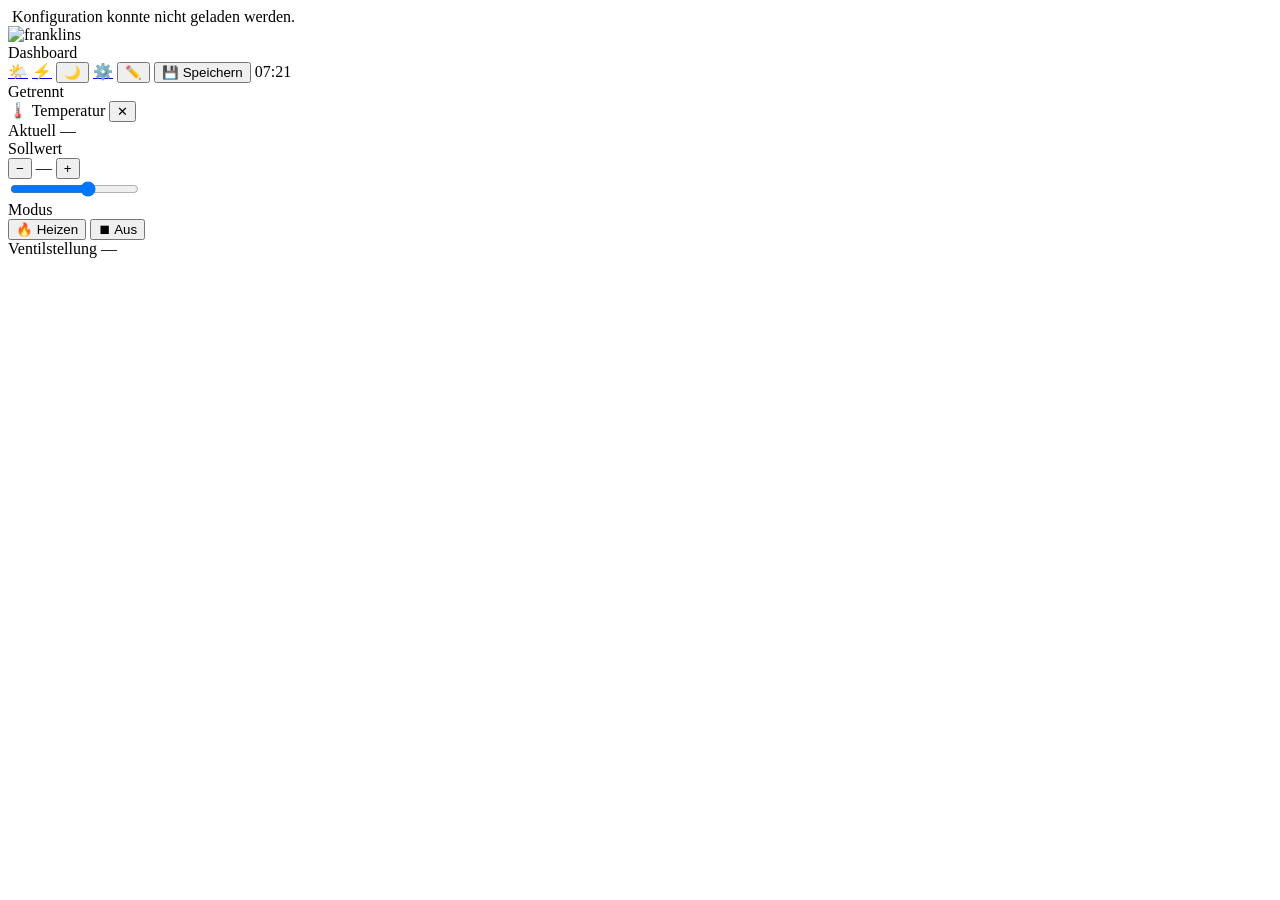
==== commit d23e9f7c: "feat: weather config, utility meters, slat control, settings 2-col layout, responsive touch UI" ====
--- a/web/templates/index.html
+++ b/web/templates/index.html
@@ -30,13 +30,13 @@
       <div class="header-building" id="building-name"></div>
     </div>
     <div class="header-right">
-      <span class="header-clock" id="clock"></span>
+      <a href="/weather" class="theme-toggle" title="Wetterstation">🌤️</a>
+      <a href="/energy" class="theme-toggle" title="Energie">⚡</a>
+      <button class="theme-toggle" id="theme-toggle" title="Theme wechseln">☀️</button>
+      <a href="/settings" class="theme-toggle" title="Einstellungen">⚙️</a>
       <button class="theme-toggle" id="edit-toggle" title="Anordnung bearbeiten" onclick="toggleEditMode()">✏️</button>
       <button class="edit-save-btn hidden" id="edit-save-btn" onclick="saveEditMode()">💾 Speichern</button>
-      <button class="theme-toggle" id="theme-toggle" title="Theme wechseln">☀️</button>
-      <a href="/weather" class="theme-toggle" title="Wetterstation">🌤️</a>
-      <a href="/energy" class="theme-toggle" title="Energie">⚡</a>
-      <a href="/settings" class="theme-toggle" title="Einstellungen">⚙️</a>
+      <span class="header-clock" id="clock"></span>
       <div class="status-bar">
         <span id="status-text">Getrennt</span>
         <div class="status-dot" id="status-dot"></div>
@@ -378,6 +378,13 @@
           <input type="range" class="cover-pos-slider" min="0" max="100" value="0">
           <span class="cover-pos-value">—</span>
         </div>
+        <div class="cover-tilt" style="display:none">
+          <div class="cover-tilt-label">Lamellen</div>
+          <div class="cover-tilt-row">
+            <input type="range" class="cover-tilt-slider" min="0" max="100" value="0">
+            <span class="cover-tilt-value">—</span>
+          </div>
+        </div>
       `;
 
       card.querySelectorAll(".cover-btn").forEach(btn => {
@@ -393,6 +400,26 @@
       });
       slider.addEventListener("input", (e) => {
         card.querySelector(".cover-pos-value").textContent = e.target.value + "%";
+      });
+
+      // Tilt slider events
+      const tiltSlider = card.querySelector(".cover-tilt-slider");
+      tiltSlider.addEventListener("change", (e) => {
+        setCoverTiltPosition(dev.entity_id, parseInt(e.target.value));
+      });
+      tiltSlider.addEventListener("input", (e) => {
+        card.querySelector(".cover-tilt-value").textContent = e.target.value + "%";
+      });
+      tiltSlider.addEventListener("click", (e) => e.stopPropagation());
+
+      // Click on card toggles tilt panel (if tilt available)
+      card.addEventListener("click", (e) => {
+        if (editMode) return;
+        if (e.target.closest(".cover-btn") || e.target.classList.contains("cover-pos-slider")) return;
+        const tiltEl = card.querySelector(".cover-tilt");
+        if (tiltEl && card.dataset.hasTilt === "true") {
+          tiltEl.classList.toggle("expanded");
+        }
       });
 
       return card;
@@ -617,6 +644,11 @@
       callService("cover", "set_cover_position", entityId, { position });
     }
 
+    function setCoverTiltPosition(entityId, tiltPosition) {
+      if (editMode) return;
+      callService("cover", "set_cover_tilt_position", entityId, { tilt_position: tiltPosition });
+    }
+
     function callService(domain, service, entityId, data) {
       const msg = { id: msgId++, type: "call_service", domain, service, target: { entity_id: entityId } };
       if (data) msg.service_data = data;
@@ -679,6 +711,15 @@
       if (pos !== undefined && pos !== null) {
         card.querySelector(".cover-pos-slider").value = pos;
         card.querySelector(".cover-pos-value").textContent = pos + "%";
+      }
+
+      // Auto-detect tilt support
+      const tiltEl = card.querySelector(".cover-tilt");
+      if (tiltEl && attrs.current_tilt_position !== undefined && attrs.current_tilt_position !== null) {
+        card.dataset.hasTilt = "true";
+        tiltEl.style.display = "";
+        card.querySelector(".cover-tilt-slider").value = attrs.current_tilt_position;
+        card.querySelector(".cover-tilt-value").textContent = attrs.current_tilt_position + "%";
       }
     }
 
